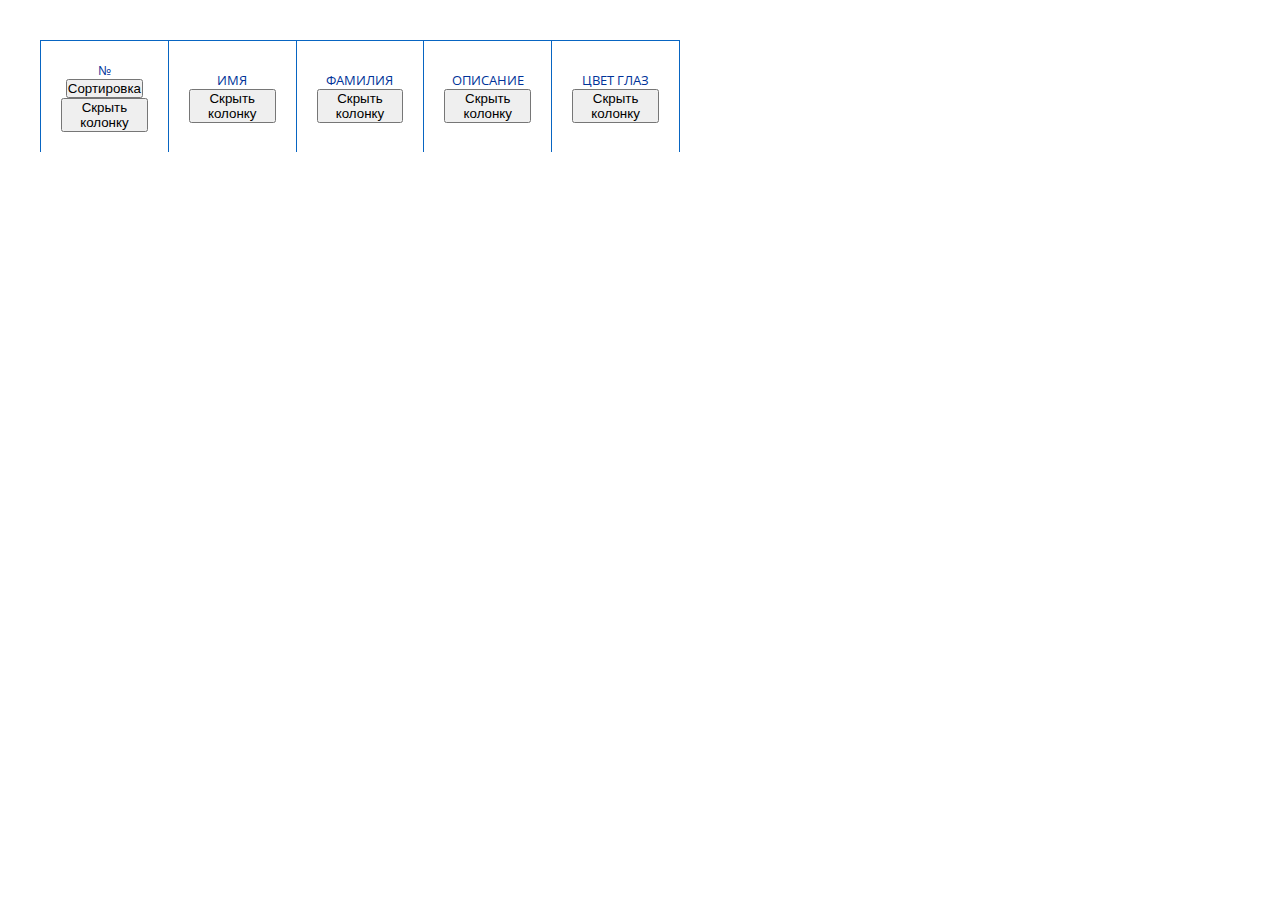
==== index.html @ a4506bb8 "Скрипт модального окна" ====
<!doctype html>
<html lang="ru">
<head>
    <meta charset="UTF-8">
    <meta name="viewport" content="width=device-width, initial-scale=1.0">
    <title>Тестовое задание «Программист на языке JS»</title>
    <link rel="stylesheet" href="style/style.css">
    <link rel="preconnect" href="https://fonts.googleapis.com">
    <link rel="preconnect" href="https://fonts.gstatic.com" crossorigin>
    <link href="https://fonts.googleapis.com/css2?family=Open+Sans:wght@400;700&display=swap" rel="stylesheet">
    <script src="scripts/script.js" defer></script>
</head>
<body>
    <div class="table-container">

        <table>
          <thead class="table-header">
            <tr>
                <th>№ 
                  <div class="btn-container">
                    <button>Сортировка</button> 
                    <button>Скрыть колонку</button>
                  </div>
                </th>
                <th>Имя 
                  <button>Скрыть колонку</button>
                </th>
                <th>Фамилия 
                  <button>Скрыть колонку</button>
                </th>
                <th>Описание 
                  <button>Скрыть колонку</button>
                </th>
                <th>Цвет глаз 
                  <button>Скрыть колонку</button>
                </th>
            </tr>
          </thead>
          <tbody class="table-body">

          </tbody>
        </table>

        <div class="modal-edit-table">
          <button class="close">×</button>
          <h1 class="modal-title">Форма редактирования данных</h1>
          <div class="input-container">
            <span class="input-title"> Имя:<input type="text" name="fname" id="fname" class="modal-input"> </span>
            <span class="input-title"> Фамилия:<input type="text" name="lname" id="lname" class="modal-input"> </span>
            <span class="input-title"> Описание:<input type="text" name="about" id="about" class="modal-input"> </span>
            <span class="input-title"> Цвет глаз:<input type="text" name="color" id="color" class="modal-input"> </span>
            <button class="modal-btn">Редактировать</button>
          </div>
        </div>

    </div>

</body>
</html>
---- style/style.css ----
* {
  margin: 0;
  padding: 0;
  box-sizing: border-box;
}

body {
  font-family: "Open Sans", sans-serif;
}

.table-container {
  display: flex;
}

table {
  width: 50%;
  margin: 40px;
  height: fit-content;
  text-align: center;
  table-layout: fixed;
  border-collapse: collapse;
  border: 1px solid #6cf;
}

th {
  width: 20%;
  padding: 20px;
  font-weight: normal;
  font-size: 13px;
  color: #039;
  text-transform: uppercase;
  border-right: 1px solid #0865c2;
  border-top: 1px solid #0865c2;
  border-left: 1px solid #0865c2;
  border-bottom: 1px solid white;
}

td {
  color: #669;
  padding: 5px 20px;
  border-right: 1px dashed #6cf;
  cursor: pointer;
}

.about {
  display: -webkit-box;
  -webkit-line-clamp: 2;
  -webkit-box-orient: vertical;
  overflow: hidden;
  line-height: 1.5;
}

.modal-edit-table {
  position: relative;
  height: fit-content;
  margin: 40px;
  padding: 30px;
  border: 1px solid #6cf;
  display: none;
}

.modal-title {
  margin-bottom: 20px;
  color: #039;
  font-size: 30px;
  font-weight: 700;
  text-align: center;
}

.input-title {
  display: block;
  margin-bottom: 10px;
}

.modal-input {
  display: block;
  width: 100%;
  resize: none;
  padding: 10px;
  font-size: 15px;
  color: #039;
  border: 1px solid #669;
  border-radius: 5px;
}
.modal-input:focus {
  outline: none;
}

.modal-btn {
  display: block;
  width: 25%;
  margin-top: 10px;
  padding: 10px;
  color: #039;
  font-size: 15px;
  background-color: #fff;
  border: 1px solid #669;
  border-radius: 5px;
  cursor: pointer;
}

.show {
  display: block;
}

.close {
  position: absolute;
  top: 5px;
  right: 10px;
  background-color: #fff;
  border: none;
  font-size: 30px;
  color: #039;
  opacity: 0.7;
  cursor: pointer;
}
/*# sourceMappingURL=[data-uri] */
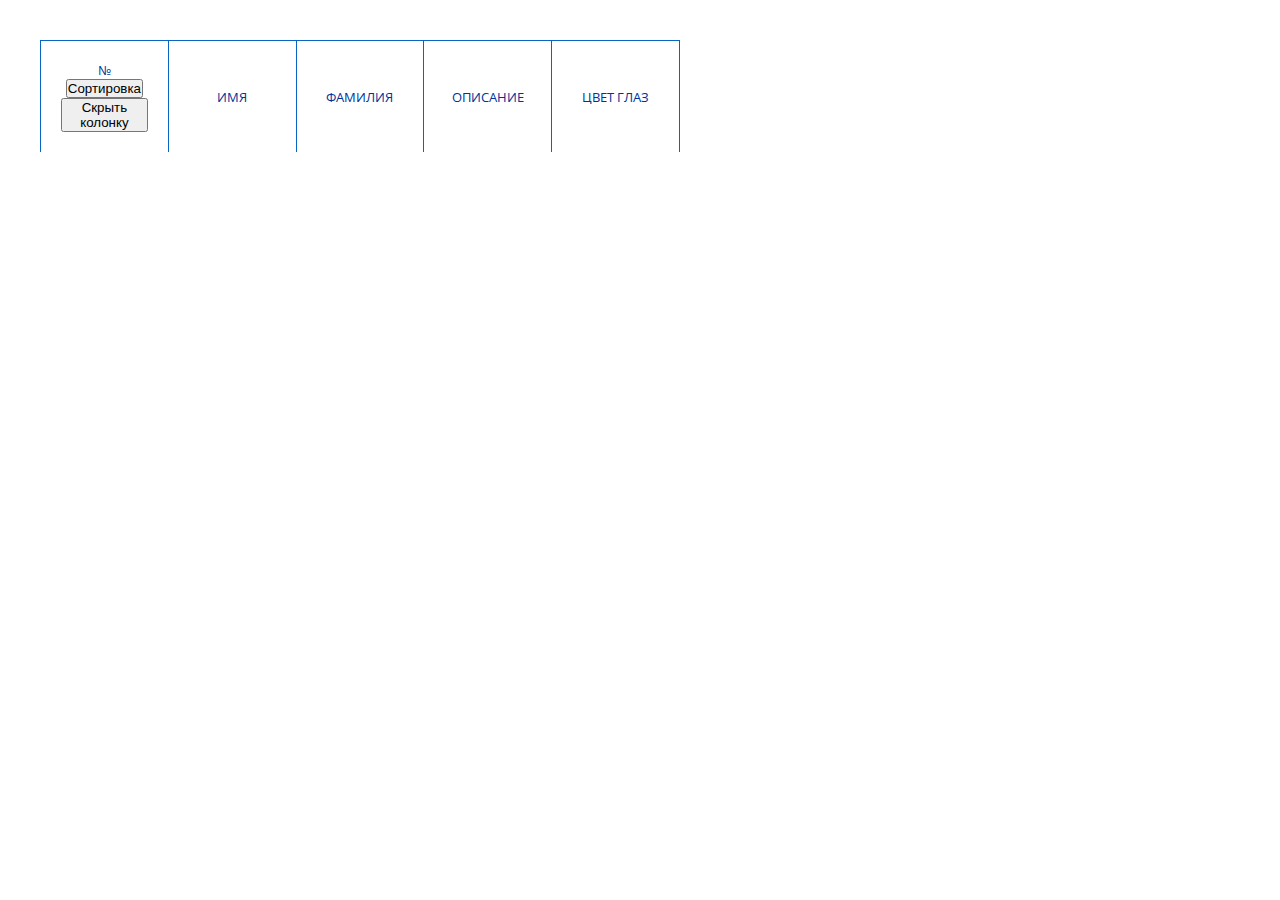
==== commit e0a83fbd: "Сортировка" ====
--- a/index.html
+++ b/index.html
@@ -16,24 +16,16 @@
         <table>
           <thead class="table-header">
             <tr>
-                <th>№ 
+                <th data-column="number" data-order="desc">№ 
                   <div class="btn-container">
-                    <button>Сортировка</button> 
+                    <button class="sort-btn">Сортировка</button> 
                     <button>Скрыть колонку</button>
                   </div>
                 </th>
-                <th>Имя 
-                  <button>Скрыть колонку</button>
-                </th>
-                <th>Фамилия 
-                  <button>Скрыть колонку</button>
-                </th>
-                <th>Описание 
-                  <button>Скрыть колонку</button>
-                </th>
-                <th>Цвет глаз 
-                  <button>Скрыть колонку</button>
-                </th>
+                <th data-column="firstName" data-order="desc">Имя</th>
+                <th data-column="lastName" data-order="desc">Фамилия</th>
+                <th data-column="about" data-order="desc">Описание</th>
+                <th data-column="eyeColor" data-order="desc">Цвет глаз</th>
             </tr>
           </thead>
           <tbody class="table-body">
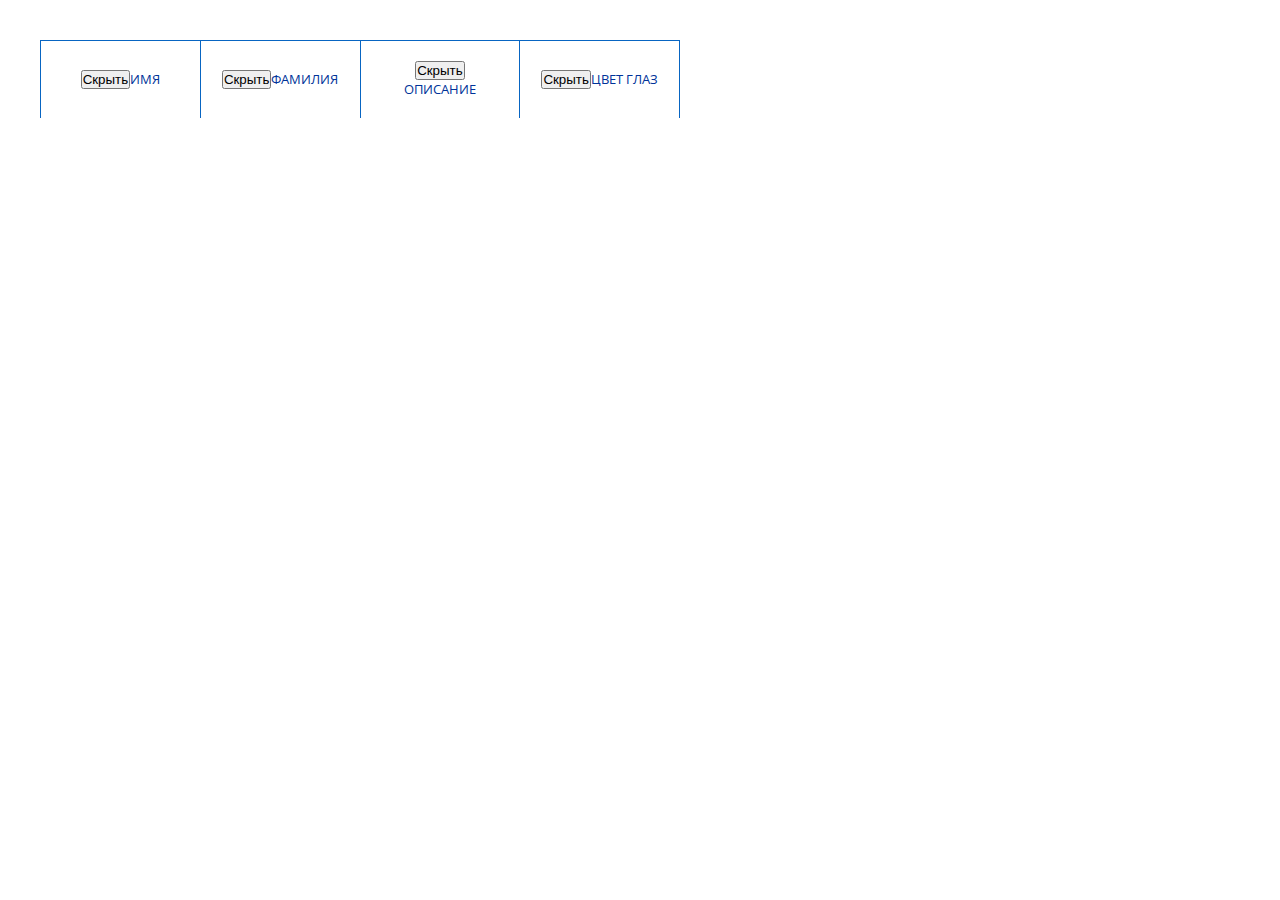
==== commit 0823fb8f: "Скрытие столбца таблицы" ====
--- a/index.html
+++ b/index.html
@@ -12,20 +12,14 @@
 </head>
 <body>
     <div class="table-container">
-
+      
         <table>
           <thead class="table-header">
             <tr>
-                <th data-column="number" data-order="desc">№ 
-                  <div class="btn-container">
-                    <button class="sort-btn">Сортировка</button> 
-                    <button>Скрыть колонку</button>
-                  </div>
-                </th>
-                <th data-column="firstName" data-order="desc">Имя</th>
-                <th data-column="lastName" data-order="desc">Фамилия</th>
-                <th data-column="about" data-order="desc">Описание</th>
-                <th data-column="eyeColor" data-order="desc">Цвет глаз</th>
+                <th id="fname-head" data-column="name firstName" data-order="desc"><button class="toggle">Скрыть</button>Имя</th>
+                <th id="lname-head" data-column="name lastName" data-order="desc"><button class="toggle">Скрыть</button>Фамилия</th>
+                <th id="about-head" data-column="about" data-order="desc"><button class="toggle">Скрыть</button>Описание</th>
+                <th id="color-head" data-column="eyeColor" data-order="desc"><button class="toggle">Скрыть</button>Цвет глаз</th>
             </tr>
           </thead>
           <tbody class="table-body">
--- a/style/style.css
+++ b/style/style.css
@@ -48,6 +48,10 @@
   -webkit-box-orient: vertical;
   overflow: hidden;
   line-height: 1.5;
+}
+
+.hide {
+  display: none;
 }
 
 .modal-edit-table {
@@ -114,4 +118,4 @@
   opacity: 0.7;
   cursor: pointer;
 }
-/*# sourceMappingURL=[data-uri] */
+/*# sourceMappingURL=[data-uri] */
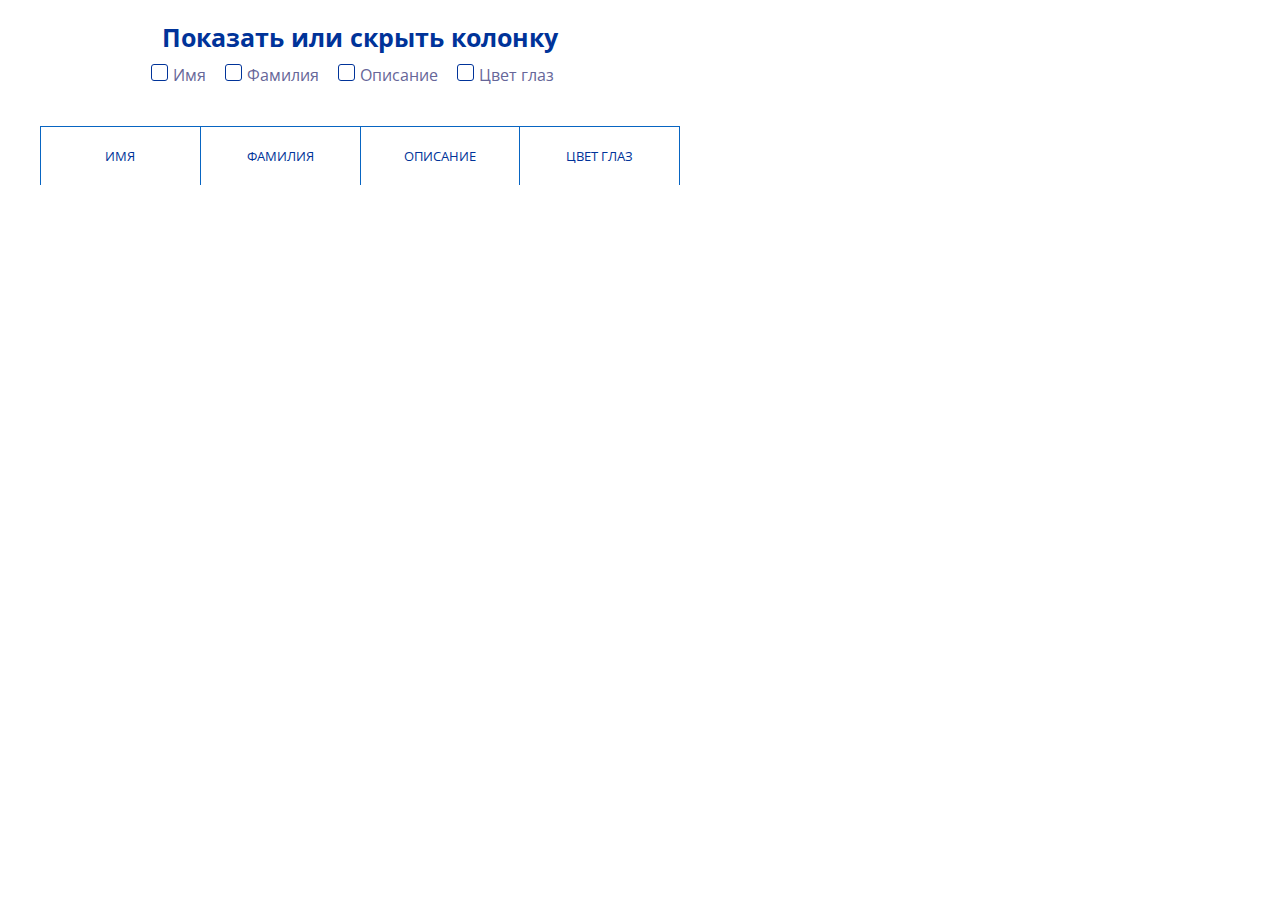
==== commit 82451d26: "Добавление чекбоксов для скрытия колонок" ====
--- a/index.html
+++ b/index.html
@@ -11,33 +11,45 @@
     <script src="scripts/script.js" defer></script>
 </head>
 <body>
-    <div class="table-container">
-      
-        <table>
-          <thead class="table-header">
-            <tr>
-                <th id="fname-head" data-column="name firstName" data-order="desc"><button class="toggle">Скрыть</button>Имя</th>
-                <th id="lname-head" data-column="name lastName" data-order="desc"><button class="toggle">Скрыть</button>Фамилия</th>
-                <th id="about-head" data-column="about" data-order="desc"><button class="toggle">Скрыть</button>Описание</th>
-                <th id="color-head" data-column="eyeColor" data-order="desc"><button class="toggle">Скрыть</button>Цвет глаз</th>
-            </tr>
-          </thead>
-          <tbody class="table-body">
+  <div class="table-checkbox-container">
+    <h2 class="checkbox-title">Показать или скрыть колонку</h2>
+    <div class="checkbox-container">
+      <input type="checkbox" id="fname-checkbox" class="table-checkbox">
+      <label for="fname-checkbox" class="checkbox-label">Имя</label>
+      <input type="checkbox" id="lname-checkbox" class="table-checkbox">
+      <label for="lname-checkbox" class="checkbox-label">Фамилия</label>
+      <input type="checkbox" id="about-checkbox" class="table-checkbox">
+      <label for="about-checkbox" class="checkbox-label">Описание</label>
+      <input type="checkbox" id="color-checkbox" class="table-checkbox">
+      <label for="color-checkbox" class="checkbox-label">Цвет глаз</label>
+    </div>
+  </div>
+  <div class="table-container">
 
-          </tbody>
-        </table>
+    <table>
+      <thead class="table-header">
+        <tr>
+          <th data-column="name firstName" data-order="desc" id="fname-checkbox">Имя</th>
+          <th data-column="name lastName" data-order="desc" id="lname-checkbox">Фамилия</th>
+          <th data-column="about" data-order="desc" id="about-checkbox">Описание</th>
+          <th data-column="eyeColor" data-order="desc" id="color-checkbox">Цвет глаз</th>
+        </tr>
+      </thead>
+      <tbody class="table-body">
+      </tbody>
+     </table>
 
-        <div class="modal-edit-table">
-          <button class="close">×</button>
-          <h1 class="modal-title">Форма редактирования данных</h1>
-          <div class="input-container">
-            <span class="input-title"> Имя:<input type="text" name="fname" id="fname" class="modal-input"> </span>
-            <span class="input-title"> Фамилия:<input type="text" name="lname" id="lname" class="modal-input"> </span>
-            <span class="input-title"> Описание:<input type="text" name="about" id="about" class="modal-input"> </span>
-            <span class="input-title"> Цвет глаз:<input type="text" name="color" id="color" class="modal-input"> </span>
-            <button class="modal-btn">Редактировать</button>
-          </div>
-        </div>
+    <div class="modal-edit-table">
+      <button class="close">×</button>
+      <h2 class="modal-title">Форма редактирования данных</h2>
+      <div class="input-container">
+        <span class="input-title"> Имя:<input type="text" name="fname" id="fname" class="modal-input"> </span>
+        <span class="input-title"> Фамилия:<input type="text" name="lname" id="lname" class="modal-input"> </span>
+        <span class="input-title"> Описание:<input type="text" name="about" id="about" class="modal-input"> </span>
+        <span class="input-title"> Цвет глаз:<input type="text" name="color" id="color" class="modal-input"> </span>
+        <button class="modal-btn">Редактировать</button>
+      </div>
+    </div>
 
     </div>
 
--- a/style/style.css
+++ b/style/style.css
@@ -36,8 +36,8 @@
 }
 
 td {
+  padding: 5px 20px;
   color: #669;
-  padding: 5px 20px;
   border-right: 1px dashed #6cf;
   cursor: pointer;
 }
@@ -118,4 +118,55 @@
   opacity: 0.7;
   cursor: pointer;
 }
-/*# sourceMappingURL=[data-uri] */
+
+.fade {
+  animation-name: fade;
+  animation-duration: 1.5s;
+}
+
+@keyframes fade {
+  from {
+    opacity: 0.1;
+  }
+  to {
+    opacity: 1;
+  }
+}
+.table-checkbox-container {
+  width: 50%;
+  margin: 20px 40px;
+  margin-bottom: 0;
+  text-align: center;
+}
+
+.checkbox-title {
+  margin-bottom: 10px;
+  font-size: 25px;
+  color: #039;
+}
+
+.table-checkbox {
+  display: none;
+}
+.table-checkbox:checked + .checkbox-label:before {
+  background-color: #039;
+  background-image: url(../img/icon-checked.png);
+  background-position: center;
+  background-size: contain;
+  background-repeat: no-repeat;
+}
+
+.checkbox-label {
+  margin-right: 15px;
+  color: #669;
+}
+.checkbox-label:before {
+  content: "";
+  display: inline-block;
+  width: 15px;
+  height: 15px;
+  margin-right: 5px;
+  border: 1px solid #039;
+  border-radius: 3px;
+}
+/*# sourceMappingURL=[data-uri] */
